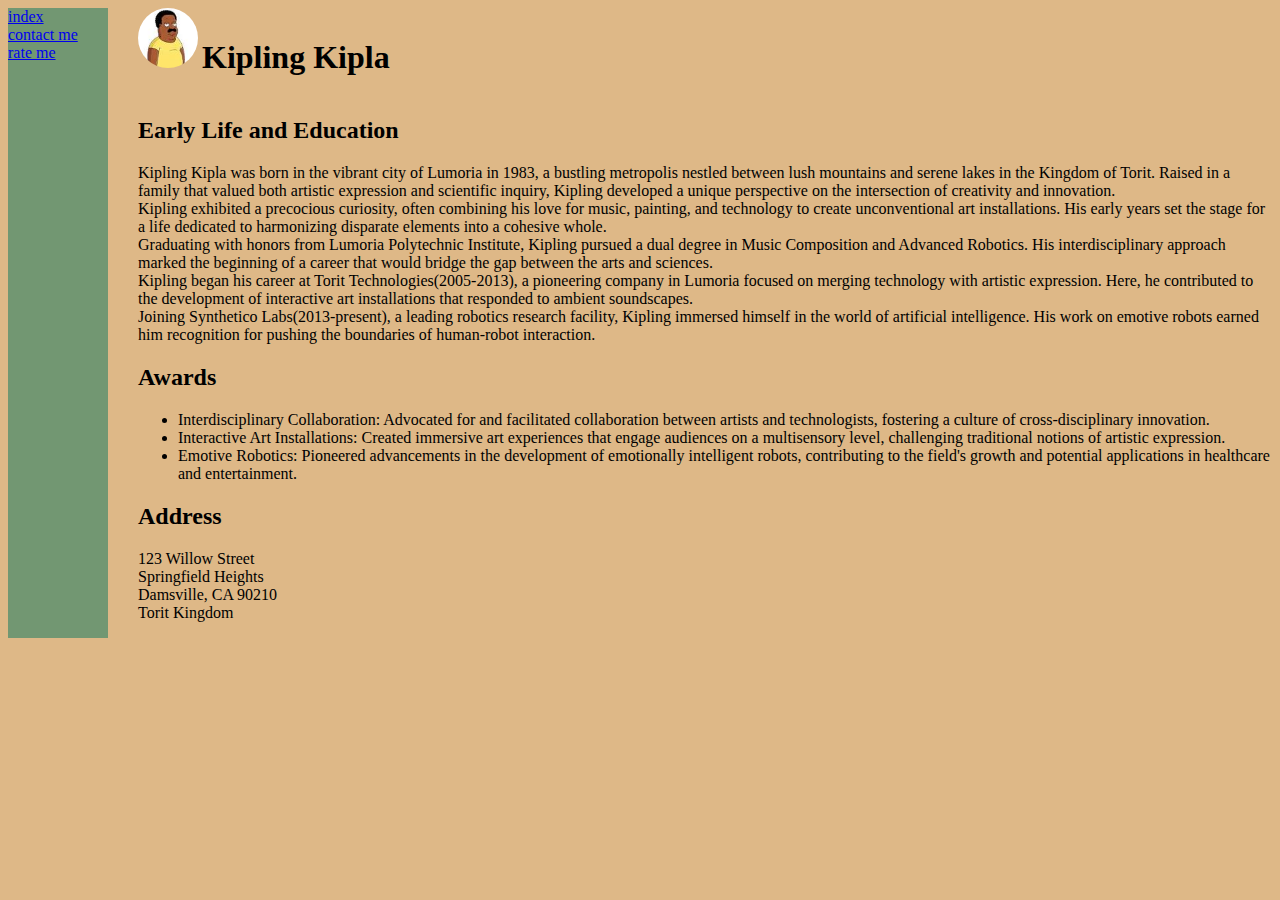
==== index.html @ 6a4fe7aa "Add files via upload" ====
<!DOCTYPE html>
<html lang="en">
    <head>
        <meta name="author" content="Isaac Lelgo"/>
        <title>Kipling Kipla</title>
        <link rel="stylesheet" href="index.css">
    </head>
    <body>
        <header>

        </header>
        
        <div class="content">

            <div class="navigation">
                <nav>
                    <a href="index.html">index</a><br>
                    <a href="contacts.html">contact me</a><br>
                    <a href="rating.html">rate me</a>
                </nav>
            </div>
            
            <div>
                <img class="image" src="kipling.jpg" alt="">
                <h1>Kipling Kipla</h1>
                <h2>Early Life and Education</h2>
                <p>Kipling Kipla was born in the vibrant city of Lumoria in 1983,
                    a bustling metropolis nestled between lush mountains and serene 
                    lakes in the Kingdom of Torit. Raised in a family that valued 
                    both artistic expression and scientific inquiry, Kipling developed a unique 
                    perspective on the intersection of creativity and innovation. <br>
                    Kipling exhibited a precocious curiosity, often combining his love 
                    for music, painting, and technology to create unconventional art 
                    installations. His early years set the stage for a life dedicated to 
                    harmonizing disparate elements into a cohesive whole. <br>
                    Graduating with honors from Lumoria Polytechnic Institute, Kipling pursued 
                    a dual degree in Music Composition and Advanced Robotics. His interdisciplinary 
                    approach marked the beginning of a career that would bridge the gap between the arts and sciences. <br>
                    Kipling began his career at Torit Technologies(2005-2013), a pioneering company in 
                    Lumoria focused on merging technology with artistic expression. Here, he contributed 
                    to the development of interactive art installations that responded to ambient soundscapes. <br>
                    Joining Synthetico Labs(2013-present), a leading robotics research facility, Kipling immersed himself in the 
                    world of artificial intelligence. His work on emotive robots earned him recognition for 
                    pushing the boundaries of human-robot interaction.</p>
                    <h2>Awards</h2>
                    <ul>
                        <li>
                            Interdisciplinary Collaboration: Advocated for and facilitated collaboration between 
                            artists and technologists, fostering a culture of cross-disciplinary innovation.
                        </li>
                        <li>
                            Interactive Art Installations: Created immersive art experiences that engage 
                            audiences on a multisensory level, challenging traditional notions of artistic expression.
                        </li>
                        <li>
                            Emotive Robotics: Pioneered advancements in the development of emotionally intelligent robots, 
                            contributing to the field's growth and potential applications in healthcare and entertainment.
                        </li>
                    </ul>
                    <h2>Address</h2>
                    <p>123 Willow Street <br>
                        Springfield Heights <br>
                        Damsville, CA 90210 <br>
                        Torit Kingdom</p>
            </div>
        </div>
    </body>
</html>
---- index.css ----
body{
    background-color: burlywood;
}
.content{
    display: grid;
    grid-template-columns: 100px 1fr;
    column-gap: 30px;
}
.navigation{
    background-color: rgb(114, 151, 114);
    align-items: center;
}
.image{
    height:60px;
    width: 60px;
    border-radius: 50%;
    cursor: pointer;
}
.image:hover{
    height: 120px;
    width: 120px;
}
h1{
    display: inline-block;
}
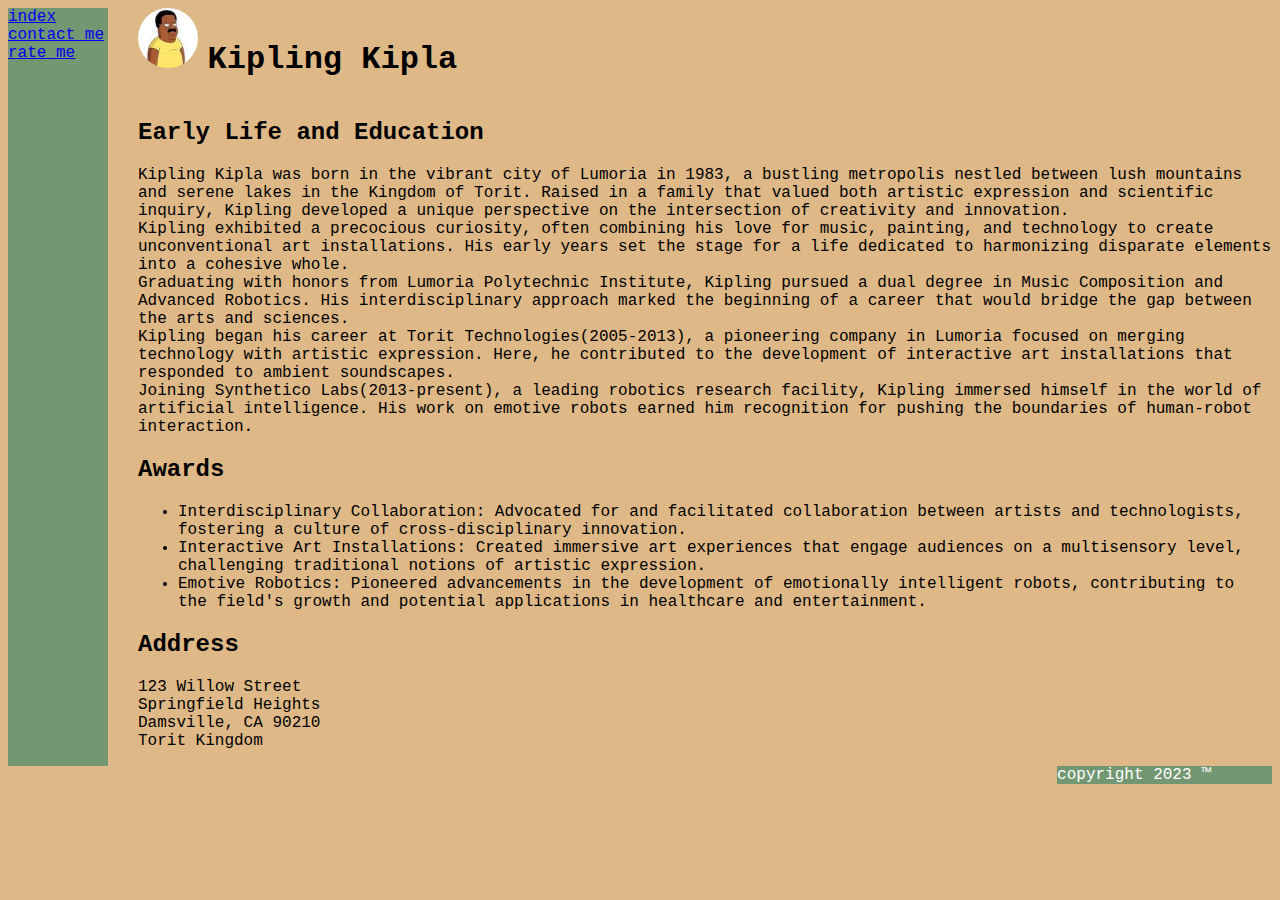
==== commit 76b72471: "index.html" ====
--- a/index.html
+++ b/index.html
@@ -64,5 +64,6 @@
                         Torit Kingdom</p>
             </div>
         </div>
+        <footer>copyright 2023 &#8482; </footer>
     </body>
-</html>+</html>
--- a/index.css
+++ b/index.css
@@ -1,5 +1,6 @@
 body{
     background-color: burlywood;
+    font-family: 'Courier New', Courier, monospace;
 }
 .content{
     display: grid;
@@ -23,3 +24,8 @@
 h1{
     display: inline-block;
 }
+footer{
+    color: white;
+    margin-left: 83%;
+    background-color: rgb(114, 151, 114) ;
+}
